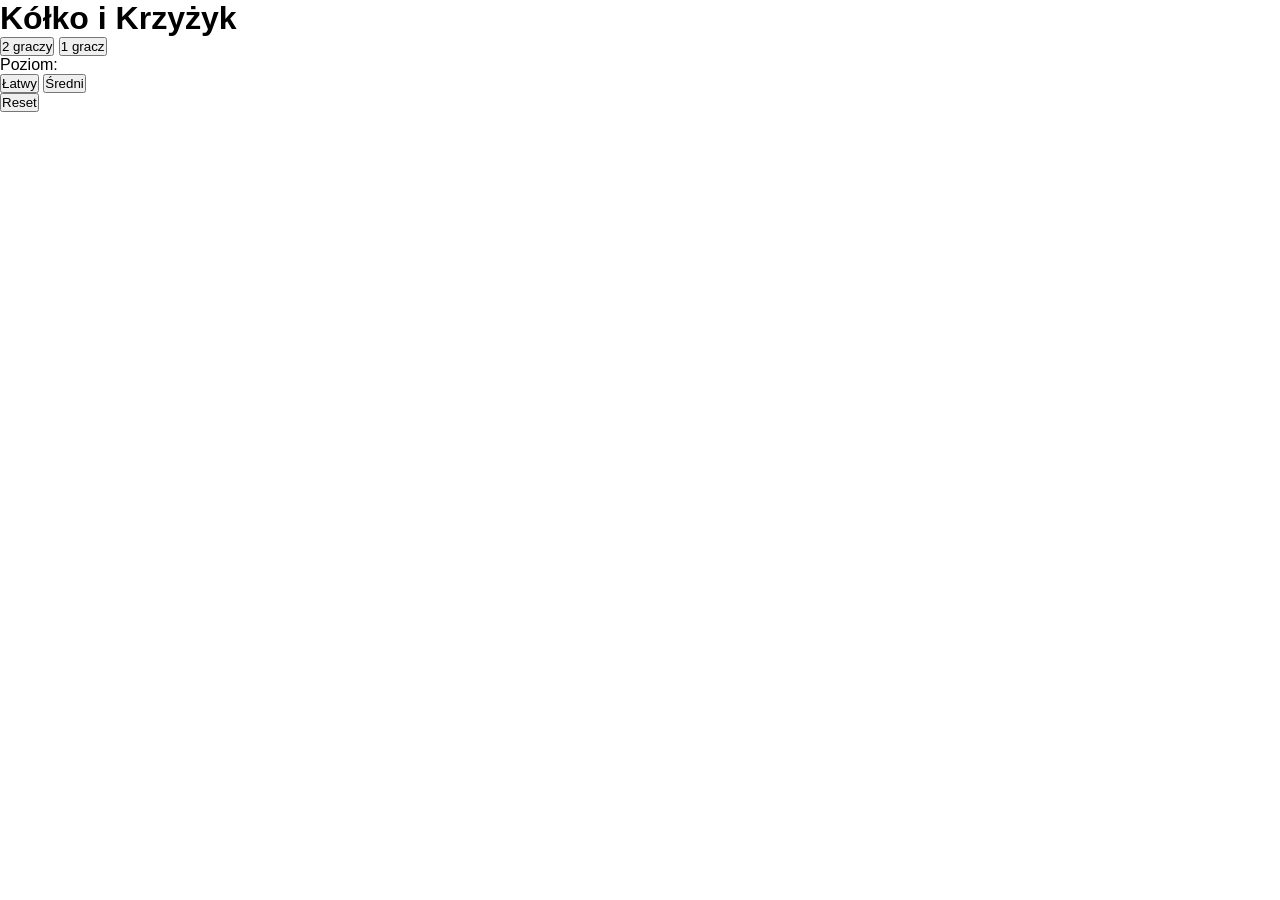
==== tictatoe.html @ 5add8de2 "update" ====
<!DOCTYPE html>
<html lang="pl">
<head>
    <meta charset="UTF-8">
    <title>Kółko i Krzyżyk</title>
    <link rel="stylesheet" href="style.css">
</head>
<body>

<h1>Kółko i Krzyżyk</h1>

<div class="menu">
    <button onclick="startGame(2)">2 graczy</button>
    <button onclick="startGame(1)">1 gracz</button>

    <div id="difficulty" class="hidden">
        <p>Poziom:</p>
        <button onclick="setDifficulty('easy')">Łatwy</button>
        <button onclick="setDifficulty('medium')">Średni</button>
    </div>
</div>

<div id="game" class="hidden">
    <div class="board" id="board"></div>
    <p id="status"></p>
    <button onclick="resetGame()">Reset</button>
</div>

<script src="script.js"></script>
</body>
</html>
---- style.css ----
*{
    margin:0;
    padding:0;
    box-sizing:border-box;
    font-family: Arial, sans-serif;
}


header{
    display:flex;
    justify-content:space-between;
    align-items:center;
    padding:20px 10%;
    background: rgb(35, 35, 35);
    color:white;
}

nav a{
    color:white;
    text-decoration:none;
    margin-left:20px;
    font-weight:bold;
}

nav a:hover{
    color: teal;
}


.glowna{
    height:85vh;
    display:flex;
    flex-direction:column;
    justify-content:center;
    align-items:center;
    background:linear-gradient(135deg,teal,blue);
    color:white;
    text-align:center;
}

.glowna h2{
    font-size:40px;
    margin-bottom:10px;
}

.glowna p{
    margin-bottom:20px;
}

.glowna img{
  border-radius: 40px;
  padding: 5px;
  width: 30%;
}


.footer{
    text-align:center;
    padding:20px;
    background: rgb(35, 35, 35);
    color:white;
}
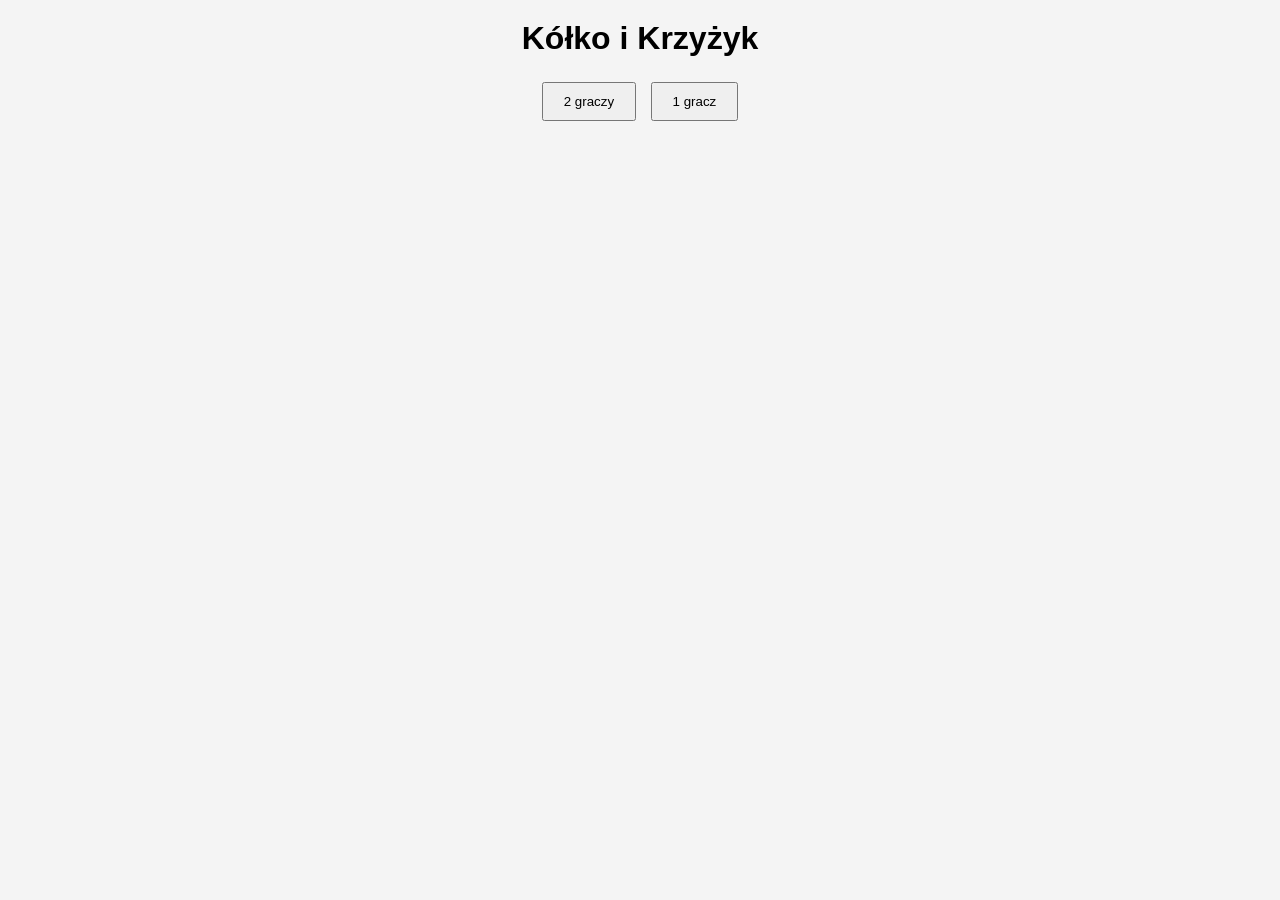
==== commit 3803cbb2: "Update tictatoe.html" ====
--- a/tictatoe.html
+++ b/tictatoe.html
@@ -3,7 +3,7 @@
 <head>
     <meta charset="UTF-8">
     <title>Kółko i Krzyżyk</title>
-    <link rel="stylesheet" href="style.css">
+    <link rel="stylesheet" href="style2.css">
 </head>
 <body>
 
--- a/style2.css
+++ b/style2.css
@@ -0,0 +1,43 @@
+body {
+    font-family: Arial, sans-serif;
+    text-align: center;
+    background: #f4f4f4;
+}
+
+h1 {
+    margin: 20px;
+}
+
+.menu button {
+    padding: 10px 20px;
+    margin: 5px;
+    cursor: pointer;
+}
+
+.hidden {
+    display: none;
+}
+
+.board {
+    display: grid;
+    grid-template-columns: repeat(3, 100px);
+    gap: 5px;
+    justify-content: center;
+    margin: 20px auto;
+}
+
+.cell {
+    width: 100px;
+    height: 100px;
+    background: white;
+    font-size: 40px;
+    display: flex;
+    align-items: center;
+    justify-content: center;
+    cursor: pointer;
+    border: 2px solid #333;
+}
+
+.cell:hover {
+    background: #ddd;
+}
